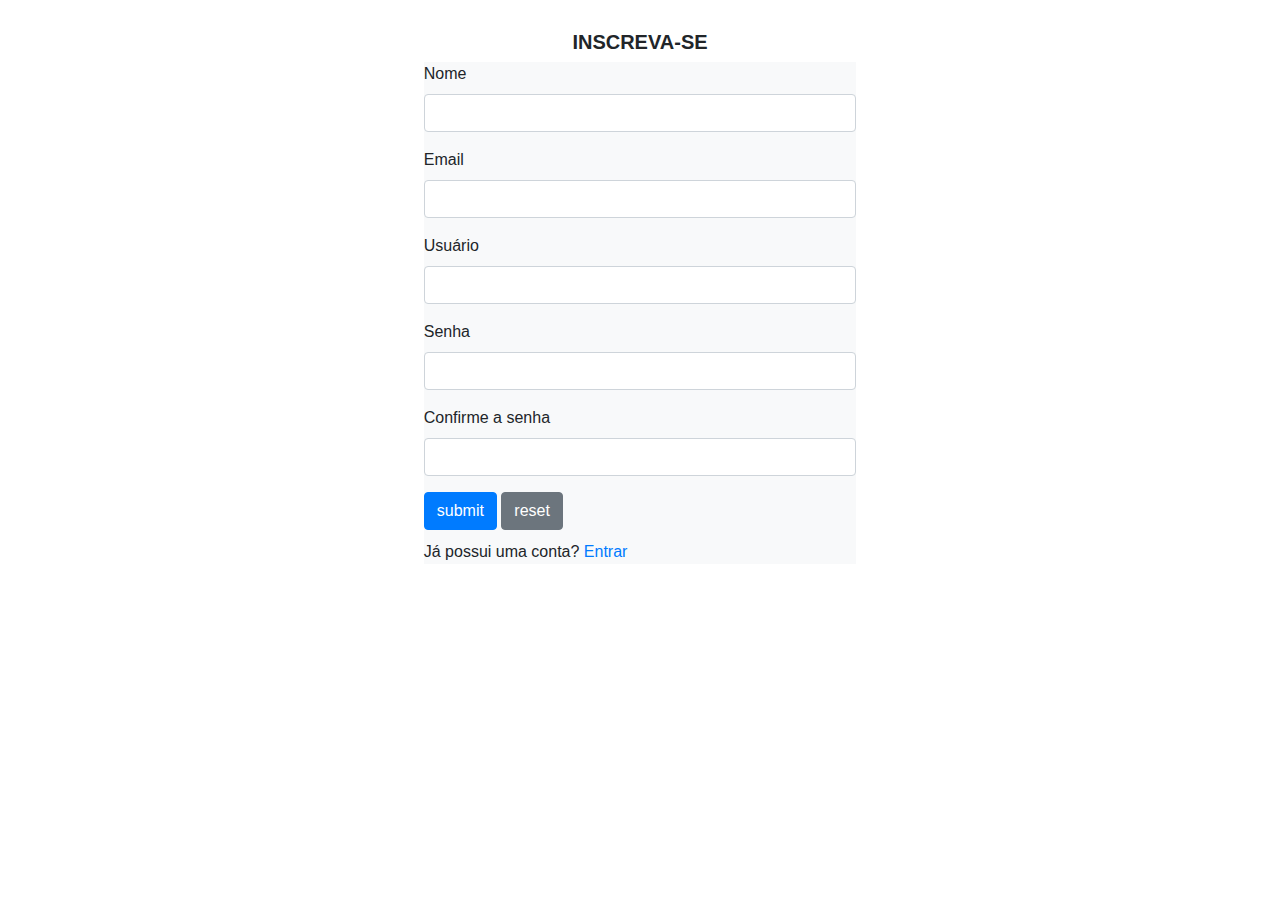
==== index.html @ 9d3209da "Add index" ====
<!DOCTYPE html>
<html lang="pt-br">

<head>
    <meta charset="UTF-8">
    <meta http-equiv="X-UA-Compatible" content="IE=edge">
    <meta name="viewport" content="width=device-width, initial-scale=1.0">
    <link rel="stylesheet" href="https://maxcdn.bootstrapcdn.com/bootstrap/4.0.0/css/bootstrap.min.css">
    <title>Form-Validation-Js</title>
</head>

<body>

    <main>
        <header>
            <h3 class="text-blue text-center font-weight-bold" style="font-size: 20px; margin-top: 30px;">
                INSCREVA-SE
            </h3>
        </header>
        <section>
            <div class="container">
                <div class="col-lg-5 m-auto d-block">
                    <form action="#" onsubmit="return validation()" class="bg-light">
                        <div class="form-group">
                            <label for="name" class="font-weight-regular">Nome</label>
                            <input type="text" name="name" class="form-control" id="name" autocomplete="off">
                            <span id="name" class="text-danger font-weight-regular"></span>
                        </div>
                        <div class="form-group">
                            <label class="font-weight-regular">Email</label>
                            <input type="email" name="email" class="form-control" id="emails" autocomplete="off">
                            <span id="emailsid" class="text-danger font-weight-regular"></span>
                        </div>
                        <div class="form-group">
                            <label for="user" class="font-weight-regular">Usuário</label>
                            <input type="text" name="user" class="form-control" id="user" autocomplete="off">
                            <span id="username" class="text-danger font-weight-regular"></span>
                        </div>
                        <div class="form-group">
                            <label class="font-weight-regular">Senha</label>
                            <input type="password" name="pass" class="form-control" id="pass" autocomplete="off">
                            <span id="passwords" class="text-danger font-weight-regular"></span>
                        </div>
                        <div class="form-group">
                            <label class="font-weight-regular">Confirme a senha</label>
                            <input type="password" name="conpass" class="form-control" id="conpass" autocomplete="off">
                            <span id="confrmpass" class="text-danger font-weight-regular"></span>
                        </div>

                        <input type="submit" name="submit" value="submit" class="btn btn-primary" autocomplete="off">
                        <input type="reset" name="reset" value="reset" class="btn btn-secondary" autocomplete="off">
                        <p style="margin-top: 10px;">
                            Já possui uma conta? <a href="login.html">Entrar</a>
                        </p>
                    </form>
                </div>
            </div>
        </section>
    </main>

    <script type="text/javascript" src="./js/register.js"></script>
    <script src="https://ajax.googleapis.com/ajax/libs/jquery/3.3.1/jquery.min.js"></script>
    <script src="https://cdnjs.cloudflare.com/ajax/libs/popper.js/1.12.9/umd/popper.min.js"></script>
    <script src="https://maxcdn.bootstrapcdn.com/bootstrap/4.0.0/js/bootstrap.min.js"></script>

</body>

</html>
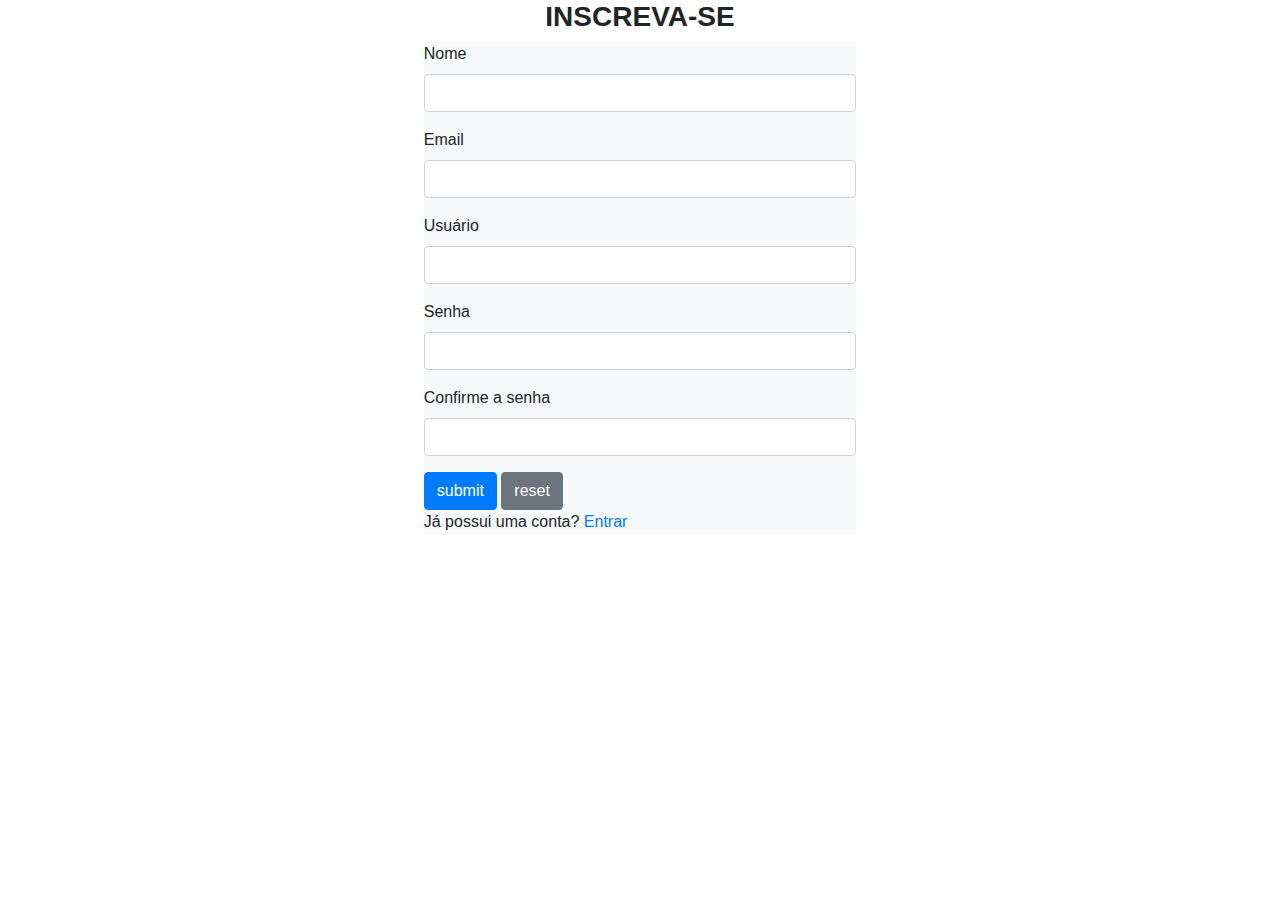
==== commit af093996: "style class inserted" ====
--- a/index.html
+++ b/index.html
@@ -6,6 +6,7 @@
     <meta http-equiv="X-UA-Compatible" content="IE=edge">
     <meta name="viewport" content="width=device-width, initial-scale=1.0">
     <link rel="stylesheet" href="https://maxcdn.bootstrapcdn.com/bootstrap/4.0.0/css/bootstrap.min.css">
+    <link rel="stylesheet" href="css/style.css">
     <title>Form-Validation-Js</title>
 </head>
 
@@ -13,7 +14,7 @@
 
     <main>
         <header>
-            <h3 class="text-blue text-center font-weight-bold" style="font-size: 20px; margin-top: 30px;">
+            <h3 class="text-blue text-center font-weight-bold">
                 INSCREVA-SE
             </h3>
         </header>
@@ -21,35 +22,37 @@
             <div class="container">
                 <div class="col-lg-5 m-auto d-block">
                     <form action="#" onsubmit="return validation()" class="bg-light">
-                        <div class="form-group">
+                        <div class="form-group container-login">
                             <label for="name" class="font-weight-regular">Nome</label>
                             <input type="text" name="name" class="form-control" id="name" autocomplete="off">
                             <span id="name" class="text-danger font-weight-regular"></span>
                         </div>
-                        <div class="form-group">
+                        <div class="form-group container-login">
                             <label class="font-weight-regular">Email</label>
                             <input type="email" name="email" class="form-control" id="emails" autocomplete="off">
                             <span id="emailsid" class="text-danger font-weight-regular"></span>
                         </div>
-                        <div class="form-group">
+                        <div class="form-group container-login">
                             <label for="user" class="font-weight-regular">Usuário</label>
                             <input type="text" name="user" class="form-control" id="user" autocomplete="off">
                             <span id="username" class="text-danger font-weight-regular"></span>
                         </div>
-                        <div class="form-group">
+                        <div class="form-group container-login">
                             <label class="font-weight-regular">Senha</label>
                             <input type="password" name="pass" class="form-control" id="pass" autocomplete="off">
                             <span id="passwords" class="text-danger font-weight-regular"></span>
                         </div>
-                        <div class="form-group">
+                        <div class="form-group container-login">
                             <label class="font-weight-regular">Confirme a senha</label>
                             <input type="password" name="conpass" class="form-control" id="conpass" autocomplete="off">
                             <span id="confrmpass" class="text-danger font-weight-regular"></span>
                         </div>
 
-                        <input type="submit" name="submit" value="submit" class="btn btn-primary" autocomplete="off">
-                        <input type="reset" name="reset" value="reset" class="btn btn-secondary" autocomplete="off">
-                        <p style="margin-top: 10px;">
+                        <input type="submit" name="submit" value="submit" class="btn btn-primary input input-one"
+                            autocomplete="off">
+                        <input type="reset" name="reset" value="reset" class="btn btn-secondary input"
+                            autocomplete="off">
+                        <p class="container-login">
                             Já possui uma conta? <a href="login.html">Entrar</a>
                         </p>
                     </form>
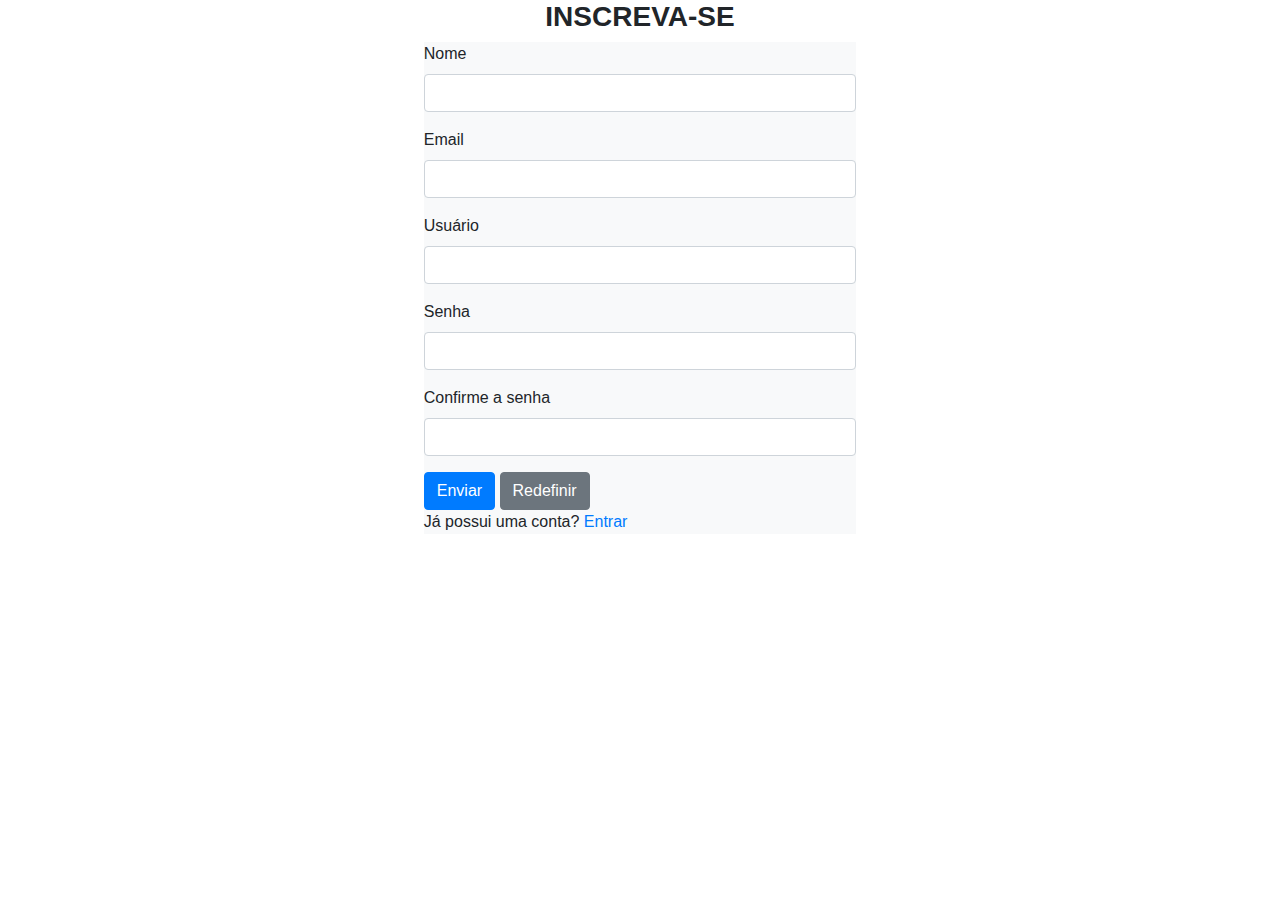
==== commit 2cab8e22: "altered button name" ====
--- a/index.html
+++ b/index.html
@@ -48,9 +48,9 @@
                             <span id="confrmpass" class="text-danger font-weight-regular"></span>
                         </div>
 
-                        <input type="submit" name="submit" value="submit" class="btn btn-primary input input-one"
+                        <input type="submit" name="submit" value="Enviar" class="btn btn-primary input input-one"
                             autocomplete="off">
-                        <input type="reset" name="reset" value="reset" class="btn btn-secondary input"
+                        <input type="reset" name="reset" value="Redefinir" class="btn btn-secondary input"
                             autocomplete="off">
                         <p class="container-login">
                             Já possui uma conta? <a href="login.html">Entrar</a>
